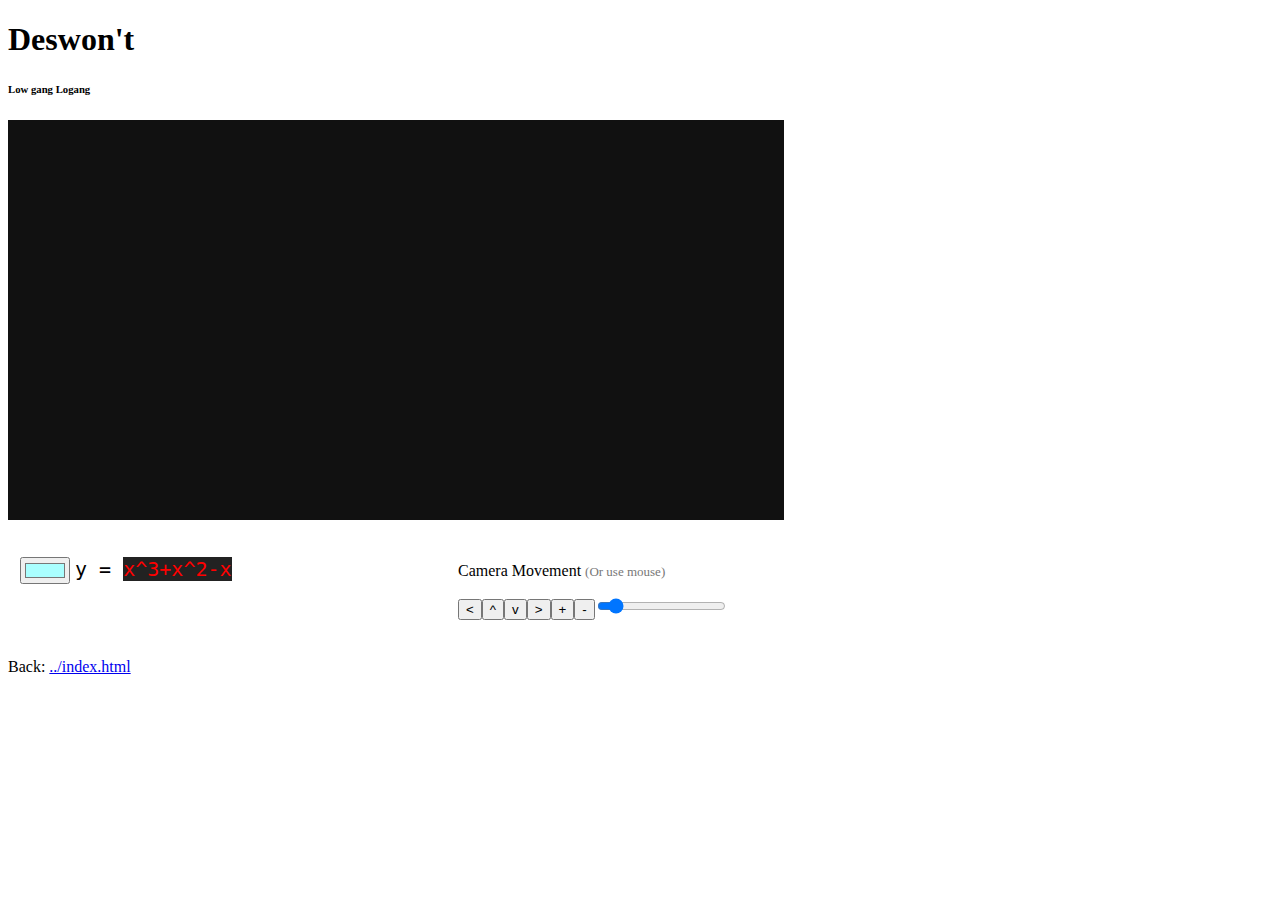
==== deswont/index.html @ d50a33de "add remaining files for deswont" ====
<!DOCTYPE html>
<html>
    <head>
        <title>Deswon't</title><link rel="stylesheet" href="../main.css">
        <style>.barItem{margin-top:10px;margin-bottom:10px;margin:1.5%;display:inline-table}</style>
    </head>
    <body>
        <h1 class="center">Deswon't</h1>
        <h6 class="center">Low gang Logang</h1>

        <div class="center container" style="width:95%;height:fit-content;max-width:800px">
            <canvas id="canvas" class="center" style="width:97%;height:400px"></canvas>
            <div class="item barItem" style="width:50%;font-family: monospace;font-size:x-large;height:fit-content">
                y = <div style="background-color:#222;color:#f00;min-width:100px;height:fit-content;min-height:20px;width:fit-content;display:inline-block" contenteditable="true" id="eq-box" spellcheck="false" onkeyup="draw()">x^3+x^2-x</div>
                <input type="color" style="float:left;margin-right:5px" value="#aaffff" id="eq-color" onchange="draw()">
            </div>
            <div class="item barItem" style="width:fit-content;height:fit-content;padding:10px">
                <p>Camera Movement <span style="color:#777;font-size:small">(Or use mouse)</span></p>
                <button onclick="moveCam({x:-mS*6*(cv.sx)})"><</button>
                <button onclick="moveCam({y:mS*6*(cv.sy)})">^</button>
                <button onclick="moveCam({y:-mS*6*(cv.sy)})">v</button>
                <button onclick="moveCam({x:mS*6*(cv.sx)})">></button>
                <button onclick="by=Math.pow(1.5, -mS*0.33);moveCam({sx:by,sy:by})">+</button>
                <button onclick="by=(mS*0.5)+1;moveCam({sx:by,sy:by})">-</button>
                <input type="range" max="10"min="0" value="1" onchange="mS=this.value">
            </div>
            <!-- <div class="item barItem" style="width:fit-content;padding:10px">
                <p>Translation wip</p>
                <button onclick="moveCam({x:-(cv.sx)})"><</button>
                <button onclick="moveCam({y:(cv.sy)})">^</button>
                <button onclick="moveCam({y:-(cv.sy)})">v</button>
                <button onclick="moveCam({x:(cv.sx)})">></button>
                <button onclick="moveCam({sx:0.7,sy:0.7})">+</button>
                <button onclick="moveCam({sx:1.5,sy:1.5})">-</button>
            </div> -->
        </div>


        <script src="util.js"></script>
        <script src="canvas.js"></script>

    </body>
    <footer>
        <p>Back: <a href="../index.html">../index.html</a></p>
    </footer>
</html>
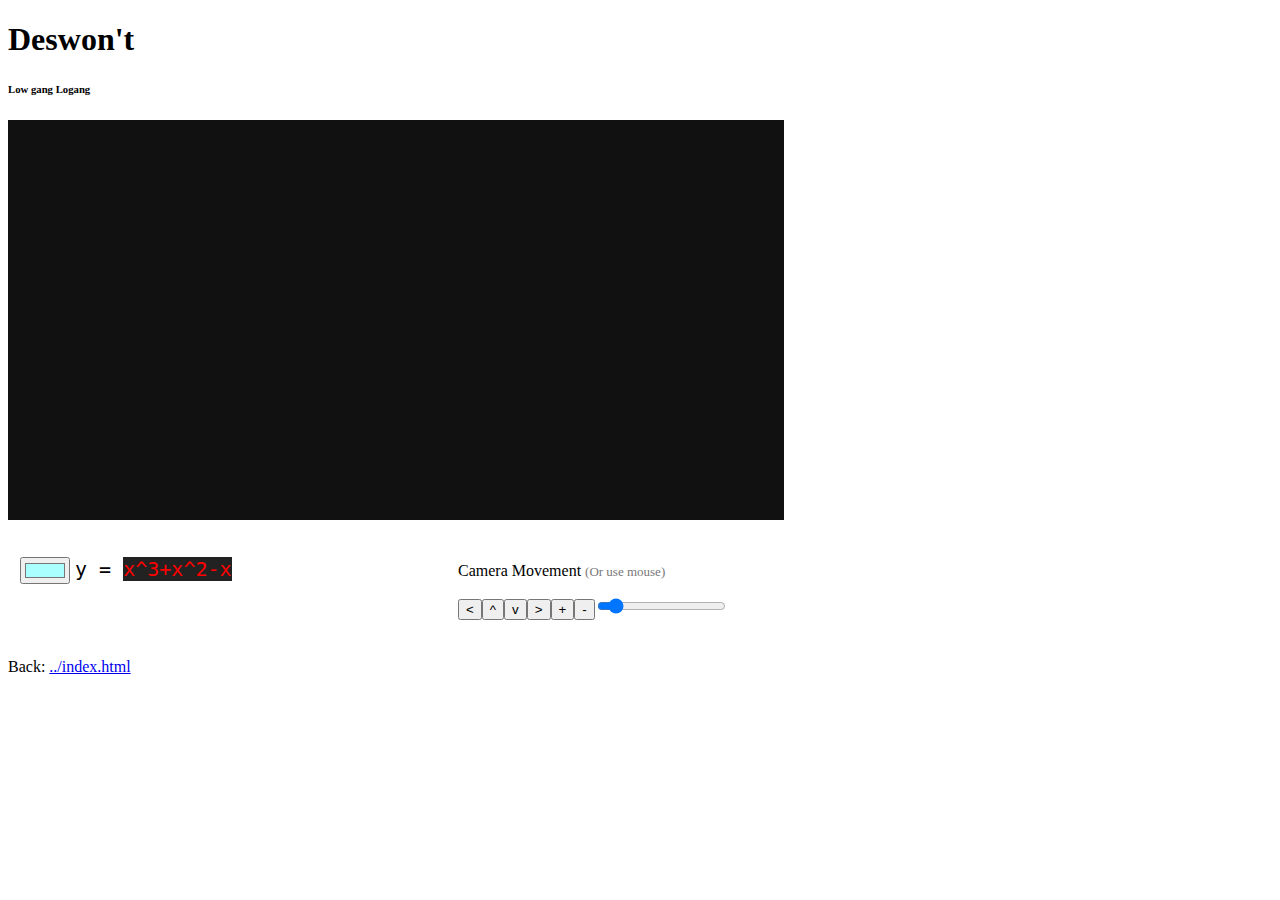
==== commit 8769a064: "add icon to deswont" ====
--- a/deswont/index.html
+++ b/deswont/index.html
@@ -3,6 +3,7 @@
     <head>
         <title>Deswon't</title><link rel="stylesheet" href="../main.css">
         <style>.barItem{margin-top:10px;margin-bottom:10px;margin:1.5%;display:inline-table}</style>
+        <link rel="icon" type="icon/x-image" href="https://r128w.github.io/r128.png">
     </head>
     <body>
         <h1 class="center">Deswon't</h1>
@@ -43,4 +44,4 @@
     <footer>
         <p>Back: <a href="../index.html">../index.html</a></p>
     </footer>
-</html>+</html>
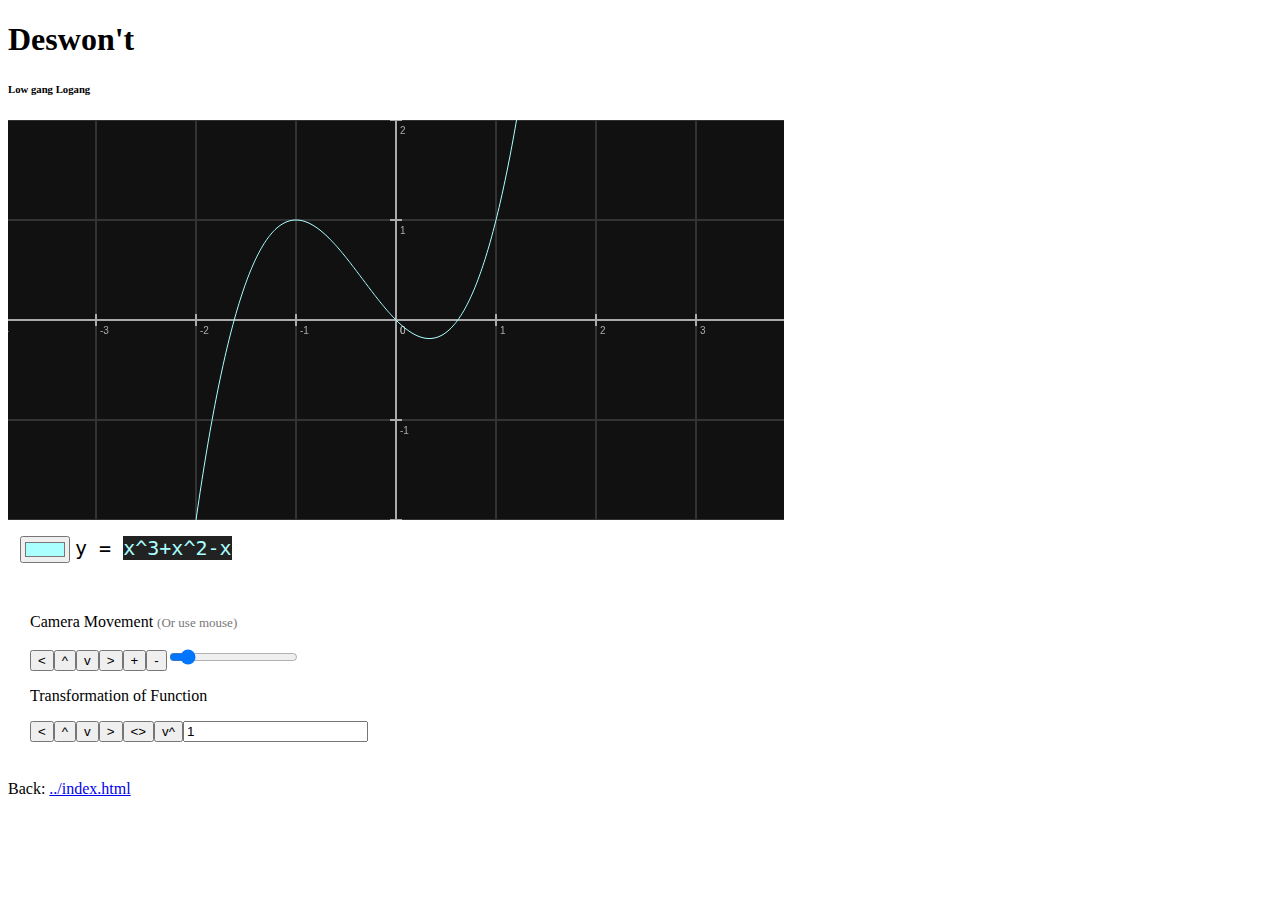
==== commit ed0d06fa: "add transformation control to website" ====
--- a/deswont/index.html
+++ b/deswont/index.html
@@ -24,6 +24,16 @@
                 <button onclick="by=Math.pow(1.5, -mS*0.33);moveCam({sx:by,sy:by})">+</button>
                 <button onclick="by=(mS*0.5)+1;moveCam({sx:by,sy:by})">-</button>
                 <input type="range" max="10"min="0" value="1" onchange="mS=this.value">
+                <br>
+                <p>Transformation of Function</p>
+                <button onclick="eqe.innerText=transform(eqe.innerText, {x:-tS});draw()"><</button>
+                <button onclick="eqe.innerText=transform(eqe.innerText, {y:tS});draw()">^</button>
+                <button onclick="eqe.innerText=transform(eqe.innerText, {y:-tS});draw()">v</button>
+                <button onclick="eqe.innerText=transform(eqe.innerText, {x:tS});draw()">></button>
+                <button onclick="eqe.innerText=transform(eqe.innerText, {sx:1/tS});draw()"><></button>
+                <button onclick="eqe.innerText=transform(eqe.innerText, {sy:tS});draw()">v^</button>
+                <input type="number" value="1" onchange="tS=this.value">
+
             </div>
             <!-- <div class="item barItem" style="width:fit-content;padding:10px">
                 <p>Translation wip</p>
